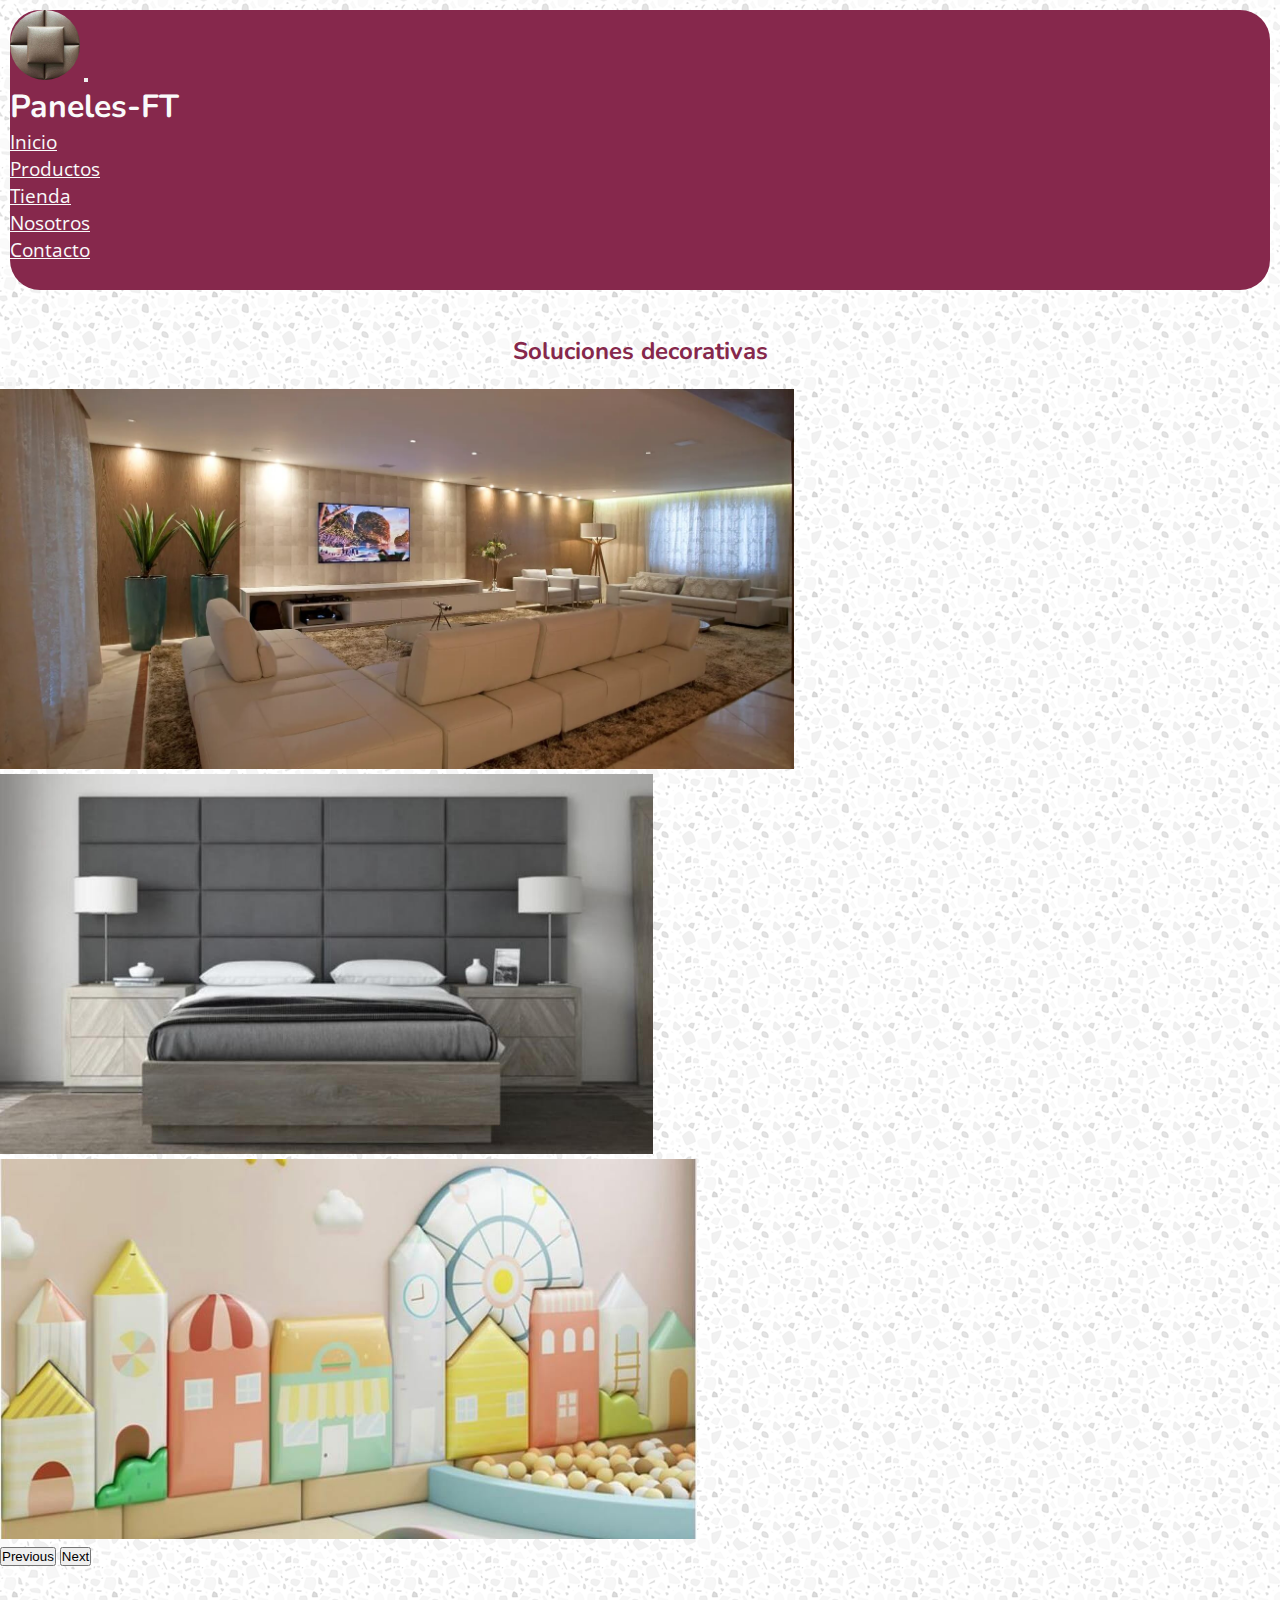
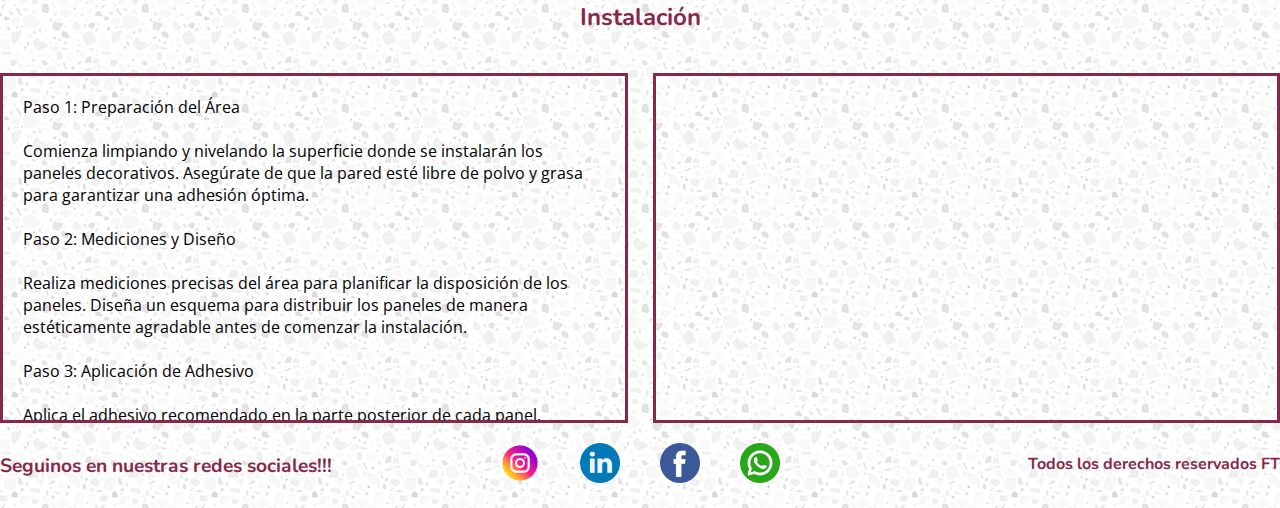
==== index.html @ 25a1c428 "tamaño fotos" ====
<!DOCTYPE html>
<html lang="en">

<head>
    <meta charset="UTF-8">
    <meta name="viewport" content="width=device-width, initial-scale=1.0">
    <!--FUENTES-->
    <link rel="preconnect" href="https://fonts.googleapis.com">
    <link rel="preconnect" href="https://fonts.gstatic.com" crossorigin>
    <link href="https://fonts.googleapis.com/css2?family=Nunito:ital,wght@1,300&family=Open+Sans:wght@600&display=swap"
        rel="stylesheet">
    <!--Favicon-->
    <link rel="icon" href="favicon.ico" type="image/x-icon">
    <title>Paneles-FT</title>
    <!--Meta Description-->
    <meta name="description"
        content="Descubre paneles decorativos excepcionales con diseños vanguardistas. Con miles de clientes satisfechos en el último año, ofrecemos entregas rápidas y seguras en todo el país. Transforma tus espacios con estilo y confianza.">
    <!--CCS BS-->
    <link href="https://cdn.jsdelivr.net/npm/bootstrap@5.3.2/dist/css/bootstrap.min.css" rel="stylesheet"
        integrity="sha384-T3c6CoIi6uLrA9TneNEoa7RxnatzjcDSCmG1MXxSR1GAsXEV/Dwwykc2MPK8M2HN" crossorigin="anonymous">
    <!--CCS-->
    <link rel="stylesheet" href="./css/estilo.css">
</head>

<body class="container-fluid">

    <!--BARRA DE NAVEGACIÓN-->

    <header class="navbar navbar-expand-sm barra sticky-top">
        <div class="container-fluid">
            <a class="navbar-brand" href="#"><img class="logo" src="./img/logo.jpeg" alt="logo"></a>
            <button class="navbar-toggler" type="button" data-bs-toggle="collapse" data-bs-target="#navbarNav"
                aria-controls="navbarNav" aria-expanded="false" aria-label="Toggle navigation">
                <span class="navbar-toggler-icon"></span>
            </button>
            <nav class="collapse navbar-collapse" id="navbarNav">
                <h1>Paneles-FT</h1>
                <ul class="navbar-nav ms-auto menuNav">
                    <li class="nav-item">
                        <a class="nav-link" aria-current="page" href="./index.html">Inicio</a>
                    </li>
                    <li class="nav-item">
                        <a class="nav-link" href="./pages/productos.html">Productos</a>
                    </li>
                    <li class="nav-item">
                        <a class="nav-link" href="./pages/tienda.html">Tienda</a>
                    </li>
                    <li class="nav-item">
                        <a class="nav-link" href="./pages/nosotros.html">Nosotros</a>
                    </li>
                    <li class="nav-item">
                        <a class="nav-link" href="./pages/contacto.html">Contacto</a>
                    </li>
                    <li class="nav-item">
                        <a class="nav-link disabled" aria-disabled="true"></a>
                    </li>
                </ul>
            </nav>
        </div>
    </header>
    <main>
        <h2 class="secciones">
            Soluciones decorativas
        </h2>
        <!---Carrusel BS--->

        <div id="carouselExampleIndicators" class="carousel slide carrusel">
            <div class="carousel-indicators">
                <button type="button" data-bs-target="#carouselExampleIndicators" data-bs-slide-to="0" class="active"
                    aria-current="true" aria-label="Slide 1"></button>
                <button type="button" data-bs-target="#carouselExampleIndicators" data-bs-slide-to="1"
                    aria-label="Slide 2"></button>
                <button type="button" data-bs-target="#carouselExampleIndicators" data-bs-slide-to="2"
                    aria-label="Slide 3"></button>
            </div>
            <div class="carousel-inner">
                <div class="carousel-item active">
                    <img src="./img/c4.jpg" class="d-block w-100" alt="pa1" style="height: 380px;">
                </div>
                <div class="carousel-item">
                    <img src="./img/productos8.jpeg" class="d-block w-100" alt="pa3" style="height: 380px;">
                </div>
                <div class="carousel-item">
                    <img src="./img/c3.jpeg" class="d-block w-100" alt="pa4" style="height: 380px;">
                </div>
            </div>
            <button class="carousel-control-prev" type="button" data-bs-target="#carouselExampleIndicators"
                data-bs-slide="prev">
                <span class="carousel-control-prev-icon" aria-hidden="true"></span>
                <span class="visually-hidden">Previous</span>
            </button>
            <button class="carousel-control-next" type="button" data-bs-target="#carouselExampleIndicators"
                data-bs-slide="next">
                <span class="carousel-control-next-icon" aria-hidden="true"></span>
                <span class="visually-hidden">Next</span>
            </button>
        </div>

        <h2 class="secciones">
            Instalación
        </h2>



        <div class="instalaciones">
            <article class="a1 parrafoInicio">
                <p class="espaciado"> Paso 1: Preparación del Área <br><br>

                    Comienza limpiando y nivelando la superficie donde se instalarán los paneles decorativos.
                    Asegúrate de que la pared esté libre de polvo y grasa para garantizar una adhesión óptima. <br><br>

                    Paso 2: Mediciones y Diseño <br><br>

                    Realiza mediciones precisas del área para planificar la disposición de los paneles.
                    Diseña un esquema para distribuir los paneles de manera estéticamente agradable antes de comenzar la
                    instalación. <br><br>

                    Paso 3: Aplicación de Adhesivo <br> <br>

                    Aplica el adhesivo recomendado en la parte posterior de cada panel, asegurándote de cubrir
                    completamente la superficie para una fijación sólida. <br><br>

                    Paso 4: Colocación de los Paneles<br><br>

                    Coloca el primer panel en la posición designada, presionando firmemente contra la pared.
                    Continúa con los demás paneles, asegurándote de mantener una alineación precisa según tu diseño.
                    <br><br>

                    Paso 6: Acabado y Detalles <br><br>

                    Presiona suavemente los bordes de cada panel para asegurar una adherencia uniforme.
                    Verifica que todos los paneles estén alineados correctamente y realiza ajustes finales según sea
                    necesario. <br><br>

                    Paso 7: Tiempo de Secado <br><br>

                    Permite que el adhesivo se seque completamente según las indicaciones del fabricante antes de
                    realizar cualquier actividad adicional en la zona. <br><br>
                    ¡Con estos simples pasos, transformarás tus espacios con elegancia y estilo utilizando nuestros
                    paneles decorativos de manera fácil y efectiva!
                    También podes mirar nuestros videos y seguir el paso a paso, es muy fácil.
                </p>
            </article>
            <iframe class="b2" src="https://www.youtube.com/embed/202u8MoEacs" title="Montaje paneles tapizados W.I.B"
                frameborder="0"
                allow="accelerometer; autoplay; clipboard-write; encrypted-media; gyroscope; picture-in-picture; web-share"
                allowfullscreen></iframe>
        </div>

    </main>
    <footer class="container">
        <div class="A">
            <h3>
                Seguinos en nuestras redes sociales!!!
            </h3>
        </div>
        <div class="B">
            <ul>
                <li>
                    <a href="https://instagram.com/" class target="_blank"><img src="./img/instagram.png"
                            alt="Icono de Instagram"><a>
                </li>
                <li>
                    <a href="https://linkedin.com/" class target="_blank"><img src="./img/linkedin.png"
                            alt="Icono de Linkedin"></a>
                </li>
                <li>
                    <a href="https://www.facebook.com/" class target="_blank"><img src="./img/facebook.png"
                            alt="Icono de Facebook"></a>
                </li>
                <li>
                    <a href="https://web.whatsapp.com/" class target="_blank"><img src="./img/whatsapp.png"
                            alt="Icono de Whatsapp"></a>
                </li>
            </ul>
        </div>
        <div class="C">
            <h4>
                Todos los derechos reservados FT
            </h4>
        </div>
    </footer>

    <script src="https://cdn.jsdelivr.net/npm/bootstrap@5.3.2/dist/js/bootstrap.bundle.min.js"
        integrity="sha384-C6RzsynM9kWDrMNeT87bh95OGNyZPhcTNXj1NW7RuBCsyN/o0jlpcV8Qyq46cDfL"
        crossorigin="anonymous"></script>
</body>

</html>
---- css/estilo.css ----
* {
  padding: 0;
  margin: 0;
  box-sizing: border-box;
}

body {
  background-color: rgb(214, 214, 151);
  background: url(../img/fondo.png);
  font-family: "Open Sans", sans-serif;
}

h1 {
  font-family: "Nunito", sans-serif;
  font-weight: bold;
  color: #fafafa;
}

h2,
h3,
h4 {
  font-family: "Nunito", sans-serif;
  color: rgb(134, 40, 76);
  font-weight: bold;
}

h3 {
  font-size: 1.2rem;
}

h4 {
  font-size: 1rem;
}

.espaciado {
  margin-bottom: 30px;
}

.logo {
  width: 70px;
  border-radius: 50px;
}

.barra {
  background-color: rgb(134, 40, 76);
  border-radius: 30px;
  margin: 10px;
}

.menuNav a {
  font-size: 1.2rem;
  color: #fafafa;
  border-radius: 20px;
}
.menuNav a:hover {
  color: rgb(134, 40, 76);
  background-color: #fafafa;
  align-items: center;
}

main {
  display: flex;
  flex-direction: column;
}

.secciones {
  margin-top: 35px;
  text-align: center;
}

.bgContacto {
  background-color: beige;
  background-image: url(../img/pa2\ .jpg);
  background-size: cover;
  background-position: center;
  height: 100vh;
}

.parrafoProductos {
  margin: auto;
  padding: 20px;
  height: auto;
  border: rgb(134, 40, 76) solid 3px;
  overflow: auto;
  margin-top: 40px;
}

.parrafoTienda {
  margin: auto;
  padding: 20px;
  overflow: auto;
  display: flex;
  align-items: center;
}

.parrafoContacto {
  margin: auto;
  padding: 20px;
  margin-top: 30px;
  color: rgb(252, 92, 167);
}

.fotoTienda {
  width: 100%;
  height: 100%;
}

.contenedorTarjetas {
  padding: 20px;
}

.tarjetas {
  background-color: beige;
  border-color: rgb(134, 40, 76);
  border-width: 3px;
}

.imgProd {
  height: 75%;
  object-fit: contain;
}

.btnCard {
  background-color: rgb(134, 40, 76);
  color: #fafafa;
  font-size: 1.1rem;
  font-weight: bold;
}
.btnCard:hover {
  background-color: #fafafa;
  color: rgb(134, 40, 76);
}

form {
  width: 300px;
  margin: auto;
}

label {
  display: block;
  margin-bottom: 5px;
}

input[type=text], input[type=email] {
  width: 100%;
  padding: 5px;
  margin-bottom: 10px;
}

textarea {
  width: 100%;
  padding: 5px;
  margin-bottom: 10px;
}

input[type=submit] {
  width: 100%;
  padding: 10px;
  background-color: rgb(134, 40, 76);
  color: #fafafa;
  border: none;
  cursor: pointer;
}
input[type=submit]:hover {
  background-color: rgb(134, 40, 76);
}

.instalaciones {
  display: grid;
  grid-template-columns: 1fr 1fr;
  grid-template-rows: 1fr;
  gap: 0px 25px;
  grid-auto-flow: row;
  grid-template-areas: "a1 b2";
  margin-top: 40px;
}

.a1 {
  grid-area: a1;
  margin: auto;
  padding: 20px;
  height: 350px;
  border: rgb(134, 40, 76) solid 3px;
  overflow: auto;
}

.b2 {
  grid-area: b2;
  height: 350px;
  border: rgb(134, 40, 76) solid 3px;
  width: 100%;
}

.panelesTienda1 {
  display: grid;
  grid-template-columns: 1fr 1fr;
  grid-template-rows: 1fr 1fr 1fr;
  margin-bottom: 40px;
  grid-auto-flow: row;
  column-gap: 15px;
  row-gap: 15px;
  grid-template-areas: "a b" "c d" "e f";
}

.a {
  grid-area: a;
  height: 350px;
  border: rgb(134, 40, 76) solid 3px;
}

.b {
  grid-area: b;
  height: 350px;
  border: rgb(134, 40, 76) solid 3px;
}

.c {
  grid-area: c;
  height: 350px;
  border: rgb(134, 40, 76) solid 3px;
}

.d {
  grid-area: d;
  height: 350px;
  border: rgb(134, 40, 76) solid 3px;
}

.e {
  grid-area: e;
  height: 350px;
  border: rgb(134, 40, 76) solid 3px;
}

.f {
  grid-area: f;
  height: 350px;
  border: rgb(134, 40, 76) solid 3px;
}

.panelesTienda2 {
  display: grid;
  grid-template-columns: 1fr 1fr;
  grid-template-rows: 1fr 1fr 1fr;
  margin-bottom: 40px;
  gap: 25px 25px;
  grid-auto-flow: row;
  column-gap: 15px;
  row-gap: 15px;
  grid-template-areas: "g h" "i j" "k l";
}

.g {
  grid-area: g;
  height: 350px;
  border: rgb(134, 40, 76) solid 3px;
}

.h {
  grid-area: h;
  height: 350px;
  border: rgb(134, 40, 76) solid 3px;
}

.i {
  grid-area: i;
  height: 350px;
  border: rgb(134, 40, 76) solid 3px;
}

.j {
  grid-area: j;
  height: 350px;
  border: rgb(134, 40, 76) solid 3px;
}

.k {
  grid-area: k;
  height: 350px;
  border: rgb(134, 40, 76) solid 3px;
}

.l {
  grid-area: l;
  height: 350px;
  border: rgb(134, 40, 76) solid 3px;
}

.panelesTienda3 {
  display: grid;
  grid-template-columns: 1fr 1fr;
  grid-template-rows: 1fr 1fr 1fr;
  margin-bottom: 40px;
  gap: 25px 25px;
  grid-auto-flow: row;
  column-gap: 15px;
  row-gap: 15px;
  grid-template-areas: "m n" "o p" "q r";
}

.m {
  grid-area: m;
  height: 350px;
  border: rgb(134, 40, 76) solid 3px;
}

.n {
  grid-area: n;
  height: 350px;
  border: rgb(134, 40, 76) solid 3px;
}

.o {
  grid-area: o;
  height: 350px;
  border: rgb(134, 40, 76) solid 3px;
}

.p {
  grid-area: p;
  height: 350px;
  border: rgb(134, 40, 76) solid 3px;
}

.q {
  grid-area: q;
  height: 350px;
  border: rgb(134, 40, 76) solid 3px;
}

.r {
  grid-area: r;
  height: 350px;
  border: rgb(134, 40, 76) solid 3px;
}

.panelesTienda4 {
  display: grid;
  grid-template-columns: 1fr 1fr;
  grid-template-rows: 1fr 1fr 1fr;
  margin-bottom: 40px;
  gap: 25px 25px;
  grid-auto-flow: row;
  column-gap: 15px;
  row-gap: 15px;
  grid-template-areas: "s t" "u v" "w x";
}

.s {
  grid-area: s;
  height: 350px;
  border: rgb(134, 40, 76) solid 3px;
}

.t {
  grid-area: t;
  height: 350px;
  border: rgb(134, 40, 76) solid 3px;
}

.u {
  grid-area: u;
  height: 350px;
  border: rgb(134, 40, 76) solid 3px;
}

.v {
  grid-area: v;
  height: 350px;
  border: rgb(134, 40, 76) solid 3px;
}

.w {
  grid-area: w;
  height: 350px;
  border: rgb(134, 40, 76) solid 3px;
}

.x {
  grid-area: x;
  height: 350px;
  border: rgb(134, 40, 76) solid 3px;
}

footer {
  display: grid;
  grid-template-columns: 1fr 1fr 1fr;
  grid-template-rows: 1fr;
  grid-auto-flow: row;
  grid-template-areas: "A B C";
}
footer ul {
  list-style: none;
  display: flex;
  align-items: center;
  justify-content: center;
}
footer img {
  width: 80px;
  padding: 20px;
}
footer img:hover {
  transform: scale(1.5, 1.5);
}

.A {
  grid-area: A;
  text-align: start;
  padding-top: 30px;
}

.B {
  grid-area: B;
}

.C {
  grid-area: C;
  text-align: end;
  padding-top: 30px;
}

@media only screen and (max-width: 770px) {
  .container {
    display: grid;
    grid-template-columns: 1fr 1fr 1fr;
    grid-template-rows: 1fr;
    grid-auto-flow: row;
    grid-template-areas: "A B" "C C";
  }
}
@media only screen and (max-width: 480px) {
  .container {
    display: grid;
    grid-template-columns: 1fr 1fr 1fr;
    grid-template-rows: 1fr;
    grid-auto-flow: row;
    grid-template-areas: "A" "B" "C";
  }
  .A {
    grid-area: A;
    text-align: center;
    padding-top: 30px;
  }
  .B {
    grid-area: B;
    justify-items: space-between;
  }
  .C {
    grid-area: C;
    text-align: end;
    padding-top: 30px;
  }
  .instalaciones {
    display: grid;
    grid-template-columns: 1fr 1fr;
    grid-template-rows: 1fr;
    gap: 0px 25px;
    grid-auto-flow: row;
    grid-template-areas: "a1 a1" "b2 b2";
    margin-top: 40px;
  }
  .panelesTienda1 {
    display: grid;
    grid-template-columns: 1fr 1fr;
    grid-template-rows: 1fr 1fr 1fr;
    gap: 25px 25px;
    grid-auto-flow: row;
    grid-template-areas: "a a" "b b" "c c" "d d" "e e" "f f";
  }
  .panelesTienda2 {
    display: grid;
    grid-template-columns: 1fr 1fr;
    grid-template-rows: 1fr 1fr 1fr;
    gap: 25px 25px;
    grid-auto-flow: row;
    grid-template-areas: "g g" "h h" "i i" "j j" "k k" "l l";
  }
  .panelesTienda3 {
    display: grid;
    grid-template-columns: 1fr 1fr;
    grid-template-rows: 1fr 1fr 1fr;
    gap: 25px 25px;
    grid-auto-flow: row;
    grid-template-areas: "m m" "n n" "o o" "p p" "q q" "r r";
  }
  .panelesTienda4 {
    display: grid;
    grid-template-columns: 1fr 1fr;
    grid-template-rows: 1fr 1fr 1fr;
    gap: 25px 25px;
    grid-auto-flow: row;
    grid-template-areas: "s s" "t t" "u u" "v v" "w w" "x x";
  }
}

/*# sourceMappingURL=estilo.css.map */
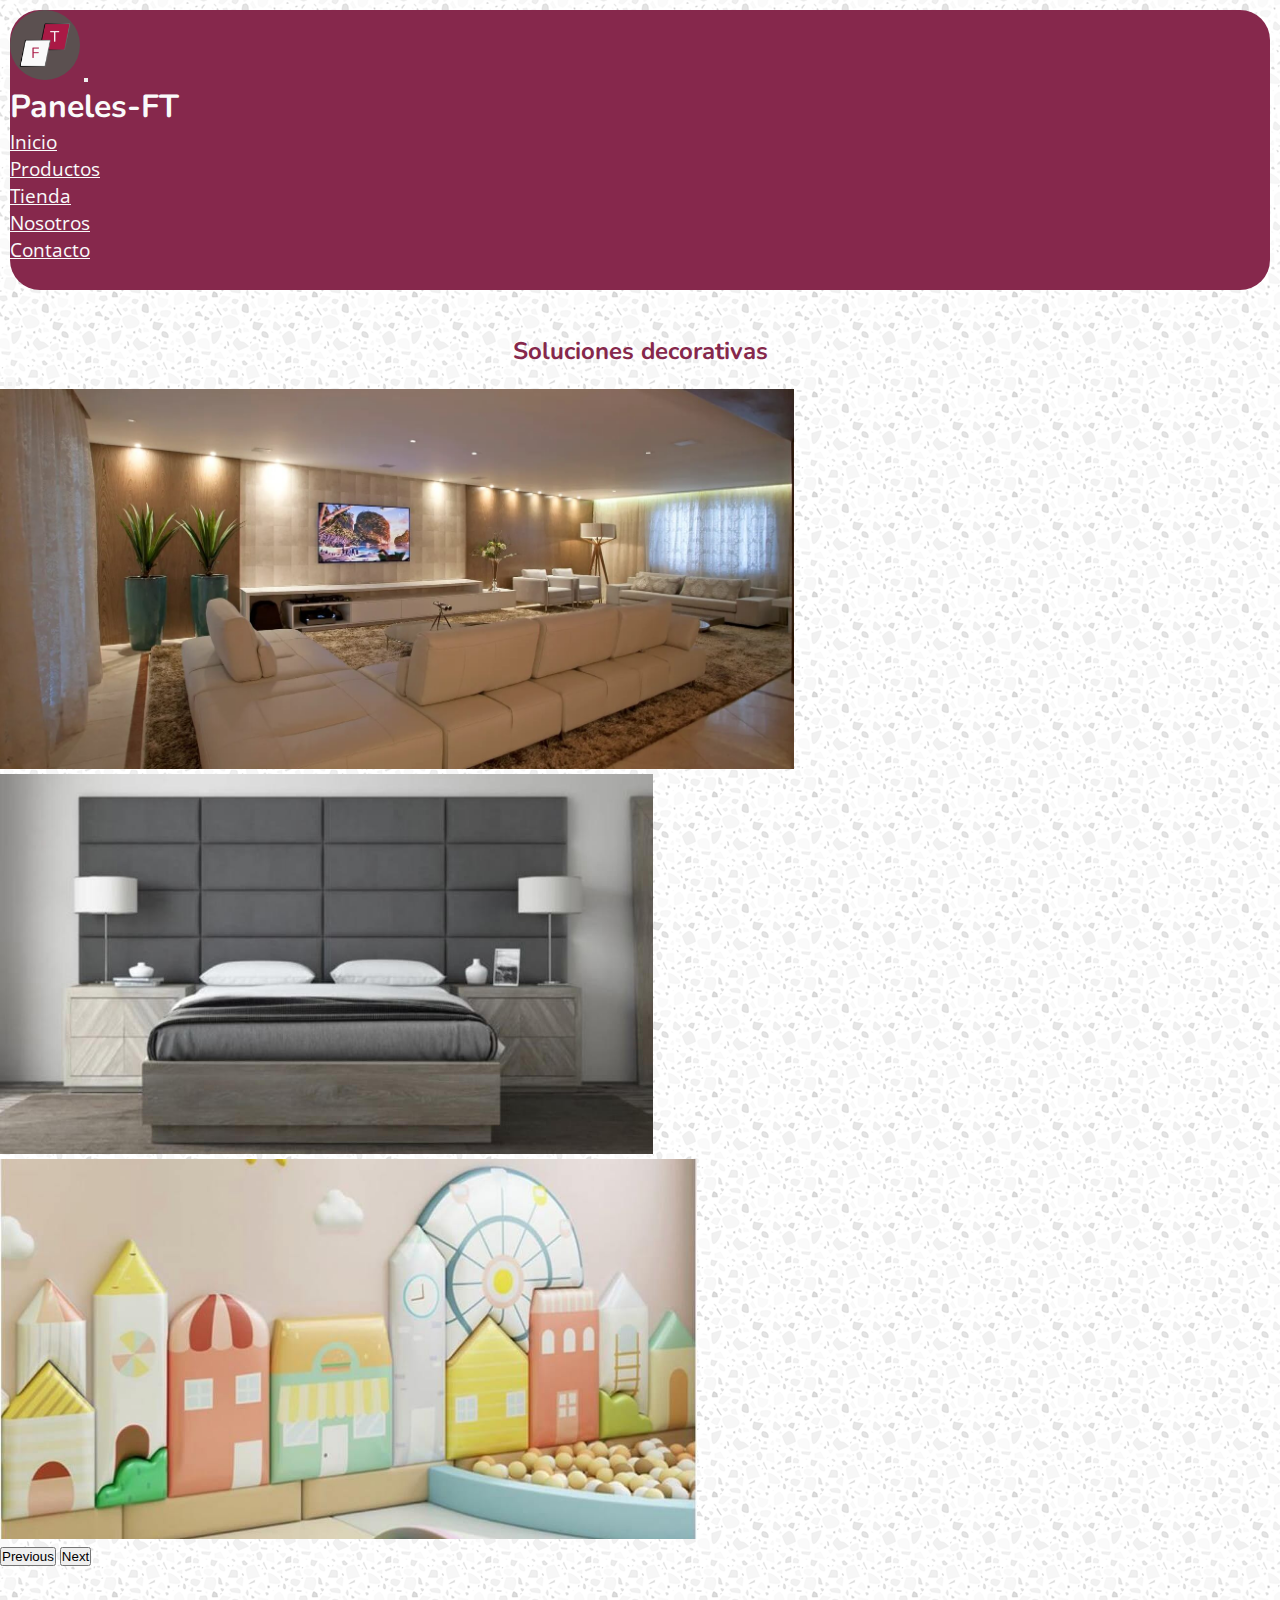
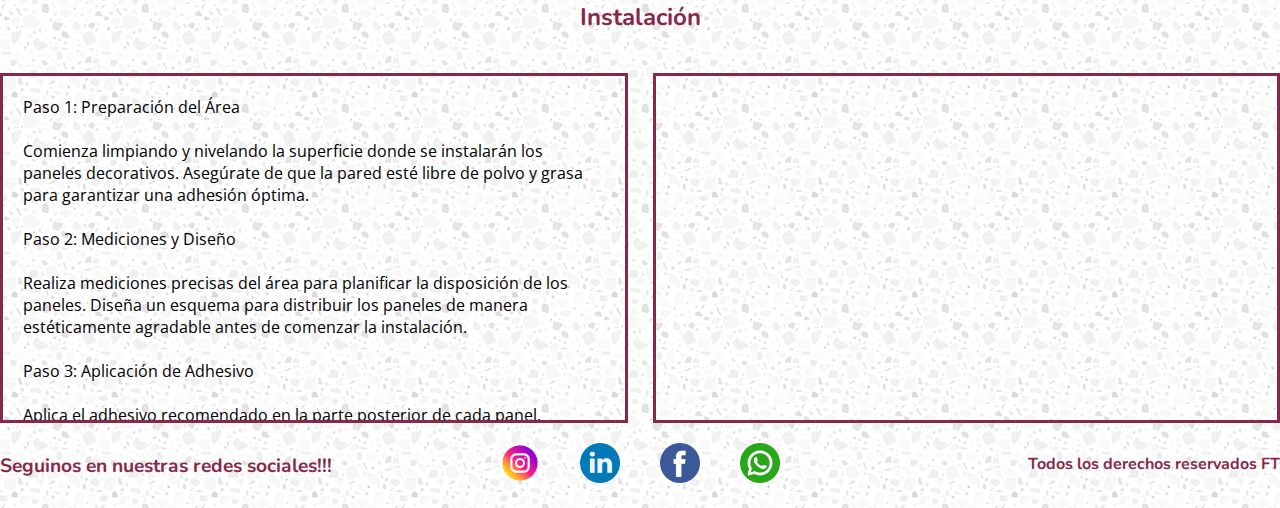
==== commit b421e71c: "cambio de logo" ====
--- a/index.html
+++ b/index.html
@@ -10,7 +10,7 @@
     <link href="https://fonts.googleapis.com/css2?family=Nunito:ital,wght@1,300&family=Open+Sans:wght@600&display=swap"
         rel="stylesheet">
     <!--Favicon-->
-    <link rel="icon" href="favicon.ico" type="image/x-icon">
+    <link rel="icon" href="faviconFT1.ico" type="image/x-icon">
     <title>Paneles-FT</title>
     <!--Meta Description-->
     <meta name="description"
@@ -28,7 +28,7 @@
 
     <header class="navbar navbar-expand-sm barra sticky-top">
         <div class="container-fluid">
-            <a class="navbar-brand" href="#"><img class="logo" src="./img/logo.jpeg" alt="logo"></a>
+            <a class="navbar-brand" href="#"><img class="logo" src="./img/logo.png" alt="logo"></a>
             <button class="navbar-toggler" type="button" data-bs-toggle="collapse" data-bs-target="#navbarNav"
                 aria-controls="navbarNav" aria-expanded="false" aria-label="Toggle navigation">
                 <span class="navbar-toggler-icon"></span>
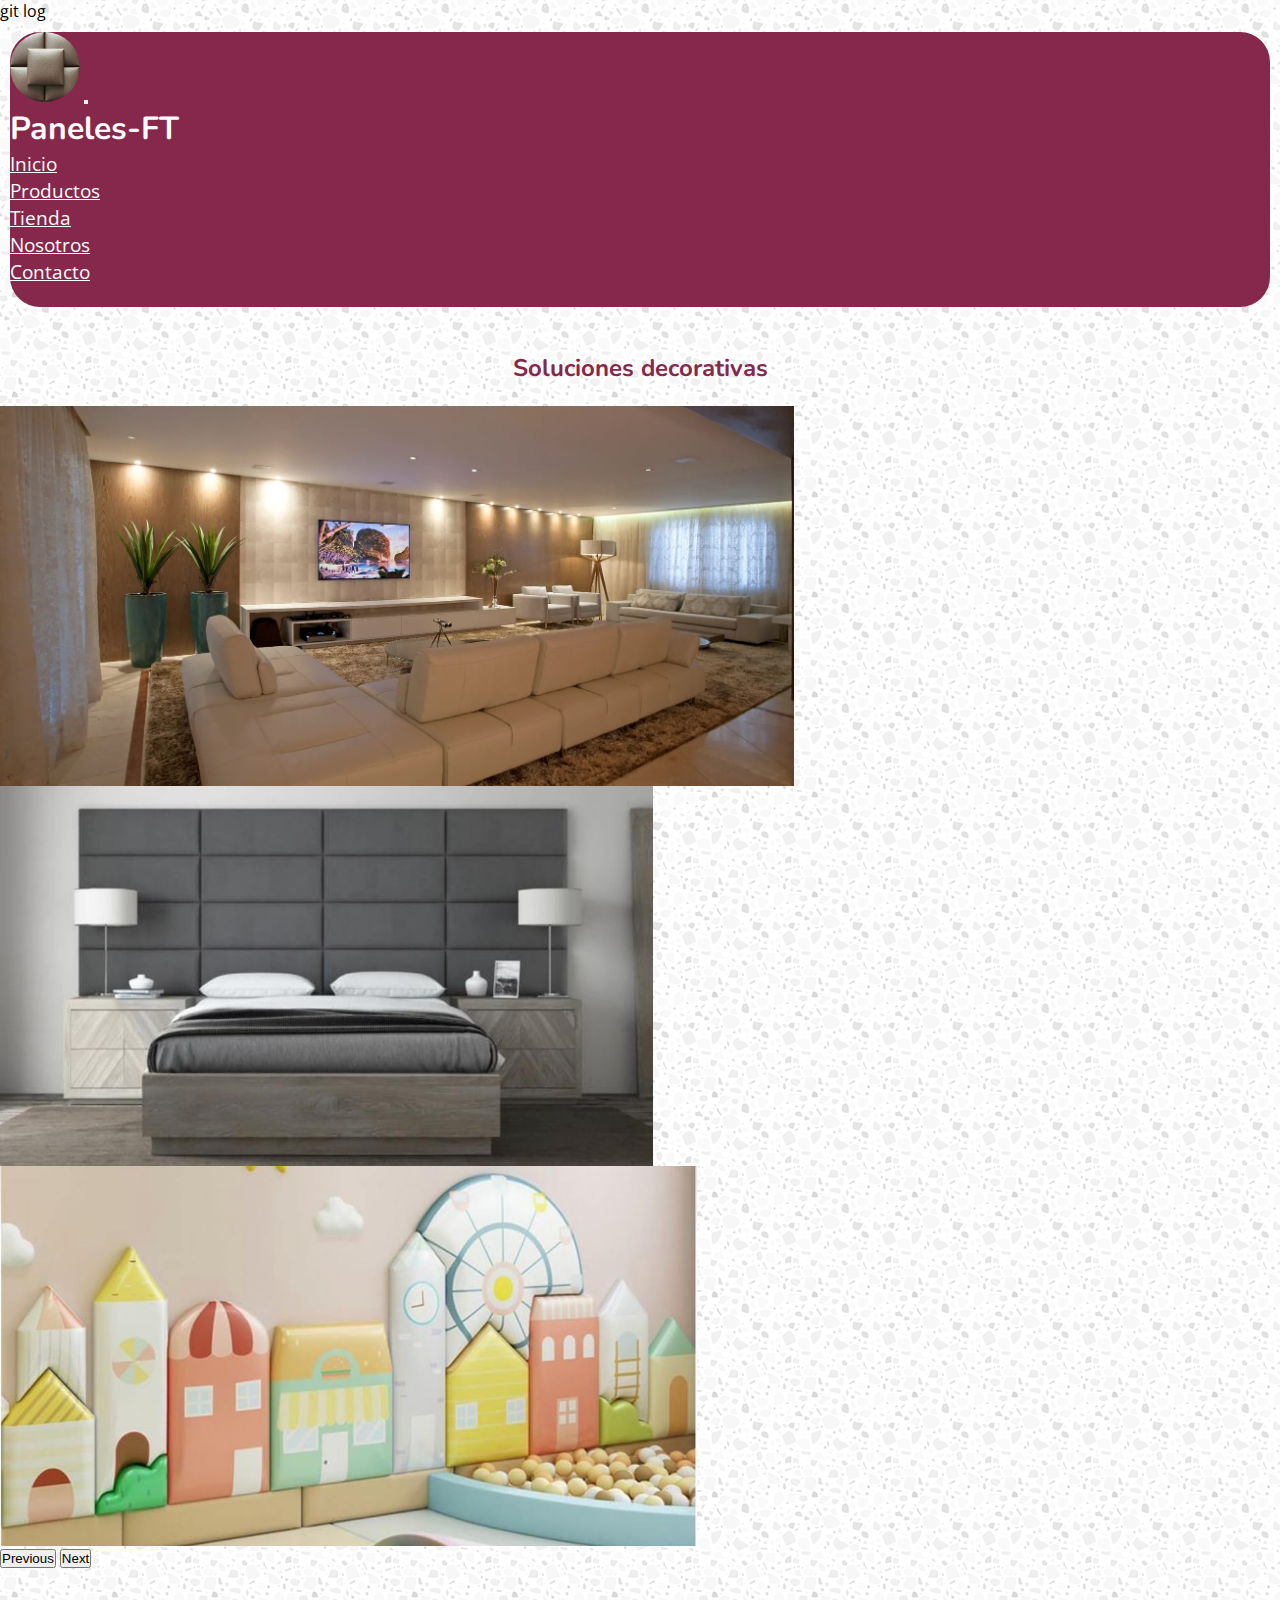
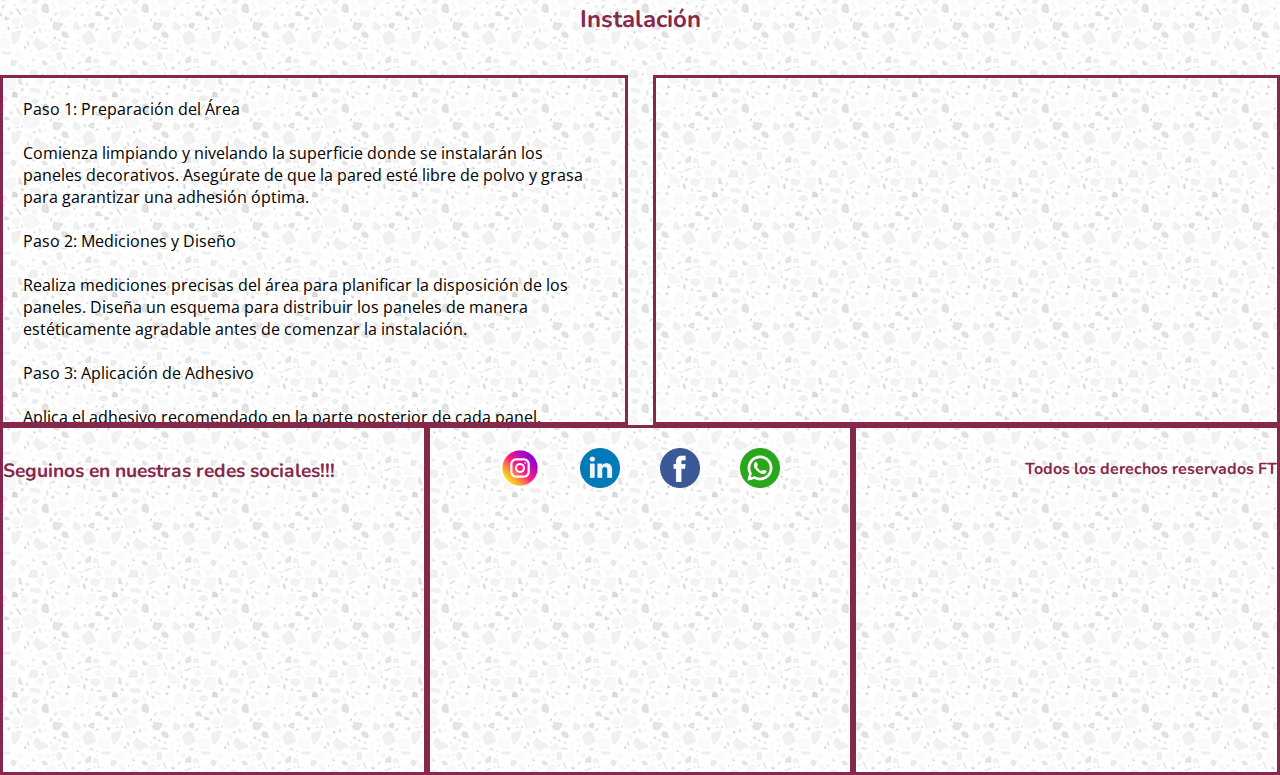
==== commit cc38e675: "logo" ====
--- a/index.html
+++ b/index.html
@@ -1,3 +1,4 @@
+git log
 <!DOCTYPE html>
 <html lang="en">
 
@@ -28,7 +29,7 @@
 
     <header class="navbar navbar-expand-sm barra sticky-top">
         <div class="container-fluid">
-            <a class="navbar-brand" href="#"><img class="logo" src="./img/logo.png" alt="logo"></a>
+            <a class="navbar-brand" href="#"><img class="logo" src="./img/logo.jpeg" alt="logo"></a>
             <button class="navbar-toggler" type="button" data-bs-toggle="collapse" data-bs-target="#navbarNav"
                 aria-controls="navbarNav" aria-expanded="false" aria-label="Toggle navigation">
                 <span class="navbar-toggler-icon"></span>
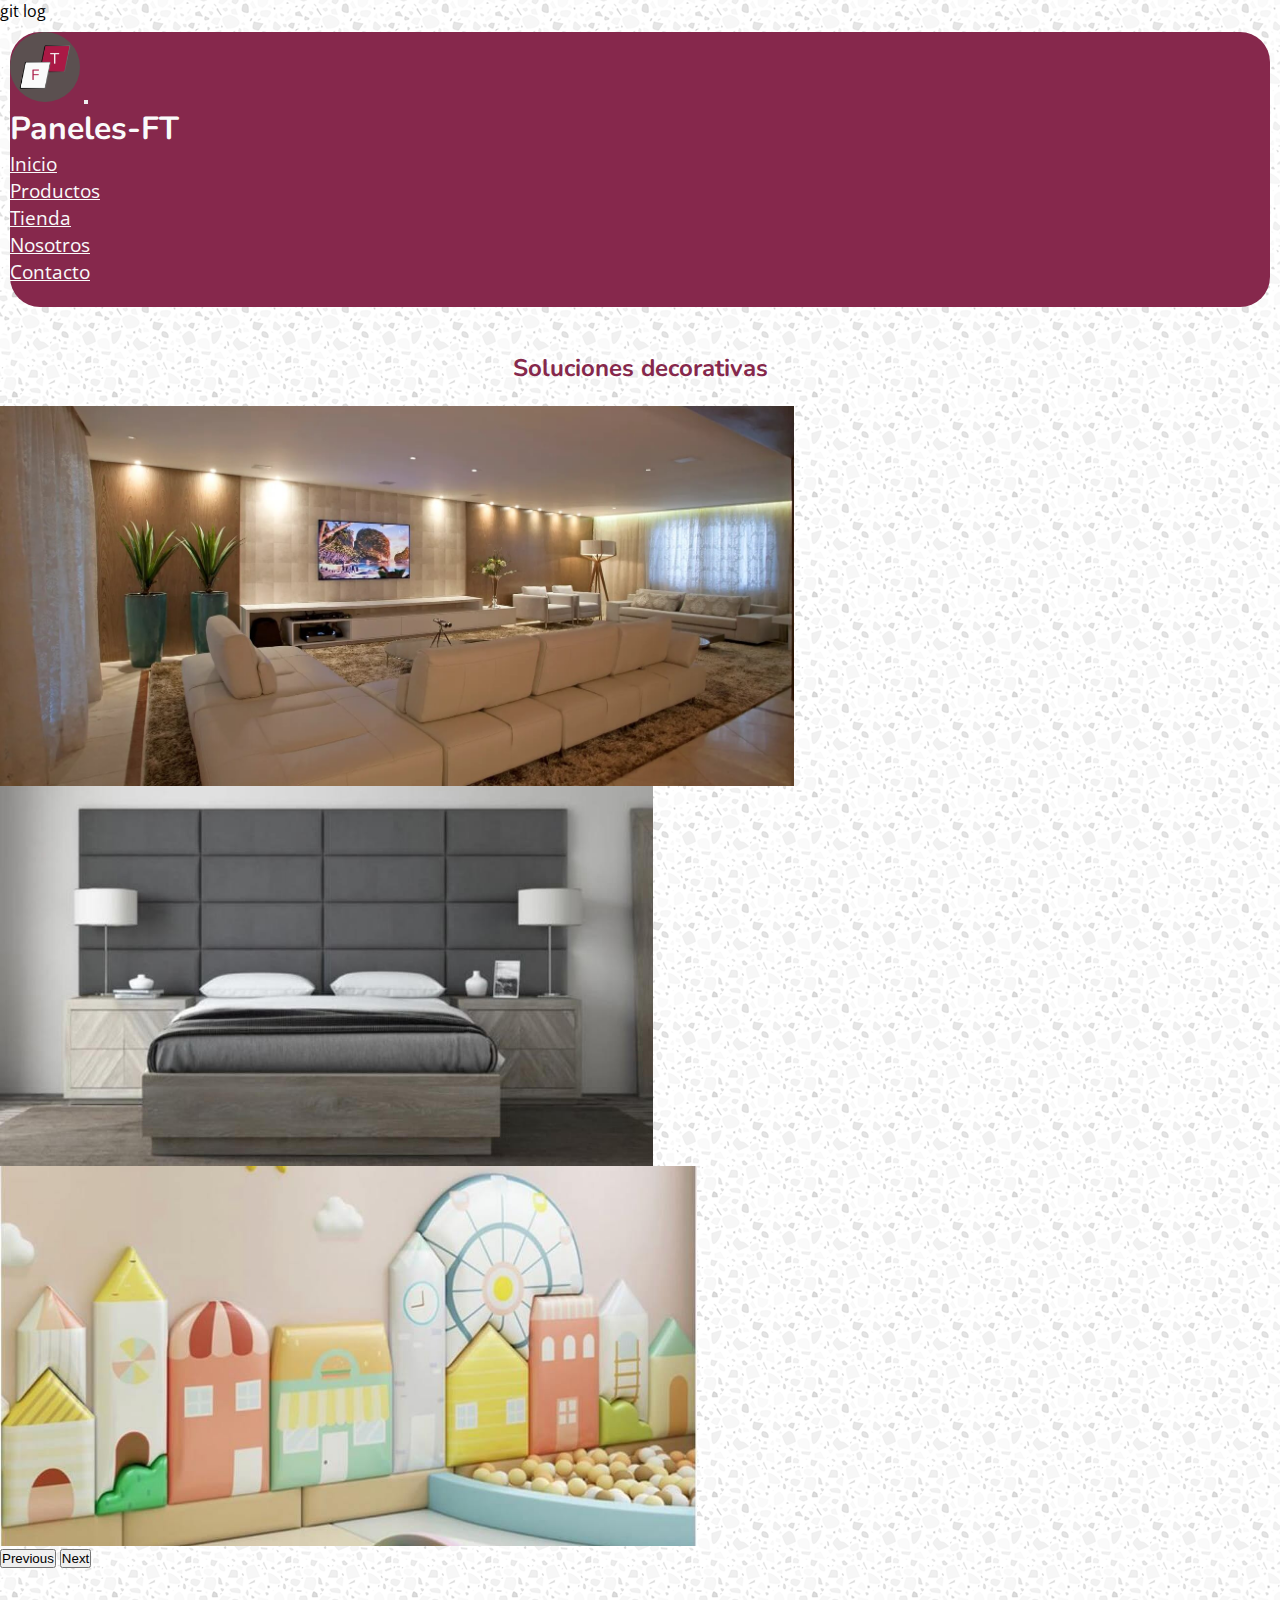
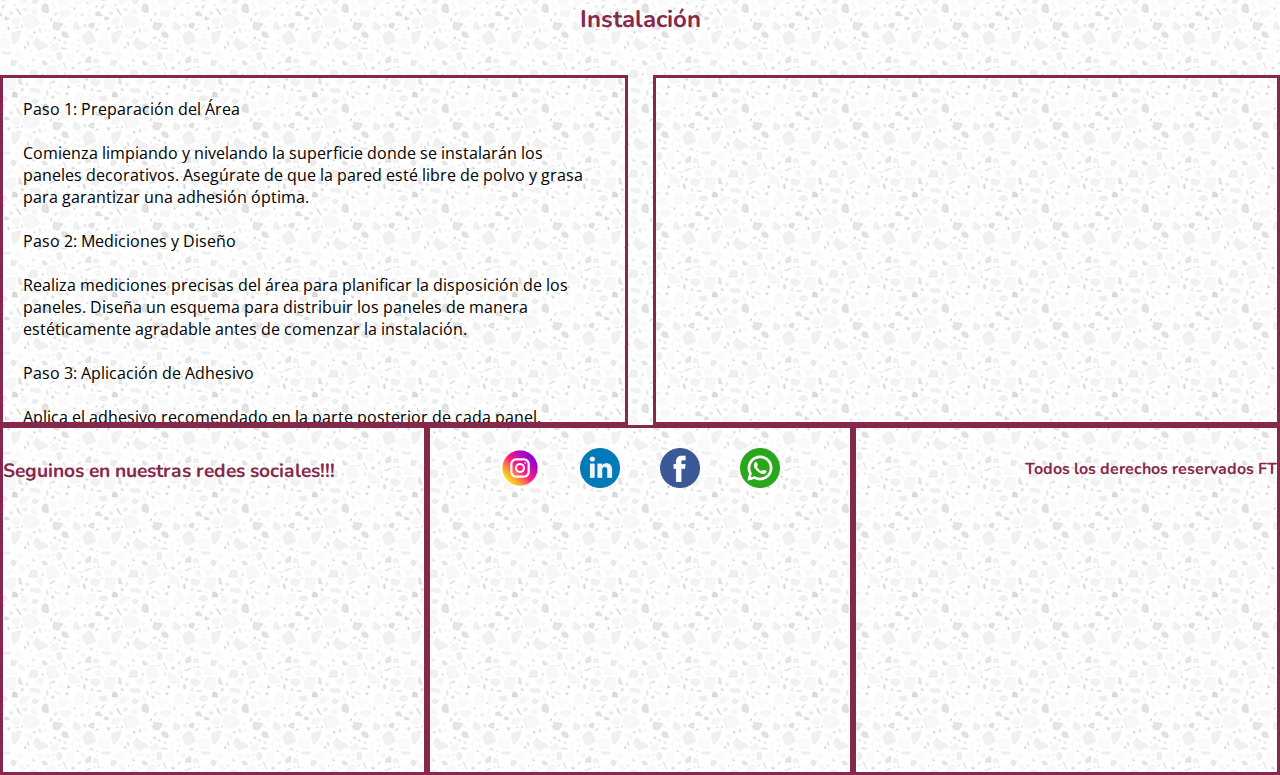
==== commit c9b78ce9: "index" ====
--- a/index.html
+++ b/index.html
@@ -29,7 +29,7 @@
 
     <header class="navbar navbar-expand-sm barra sticky-top">
         <div class="container-fluid">
-            <a class="navbar-brand" href="#"><img class="logo" src="./img/logo.jpeg" alt="logo"></a>
+            <a class="navbar-brand" href="#"><img class="logo" src="./img/logo.png" alt="logo"></a>
             <button class="navbar-toggler" type="button" data-bs-toggle="collapse" data-bs-target="#navbarNav"
                 aria-controls="navbarNav" aria-expanded="false" aria-label="Toggle navigation">
                 <span class="navbar-toggler-icon"></span>
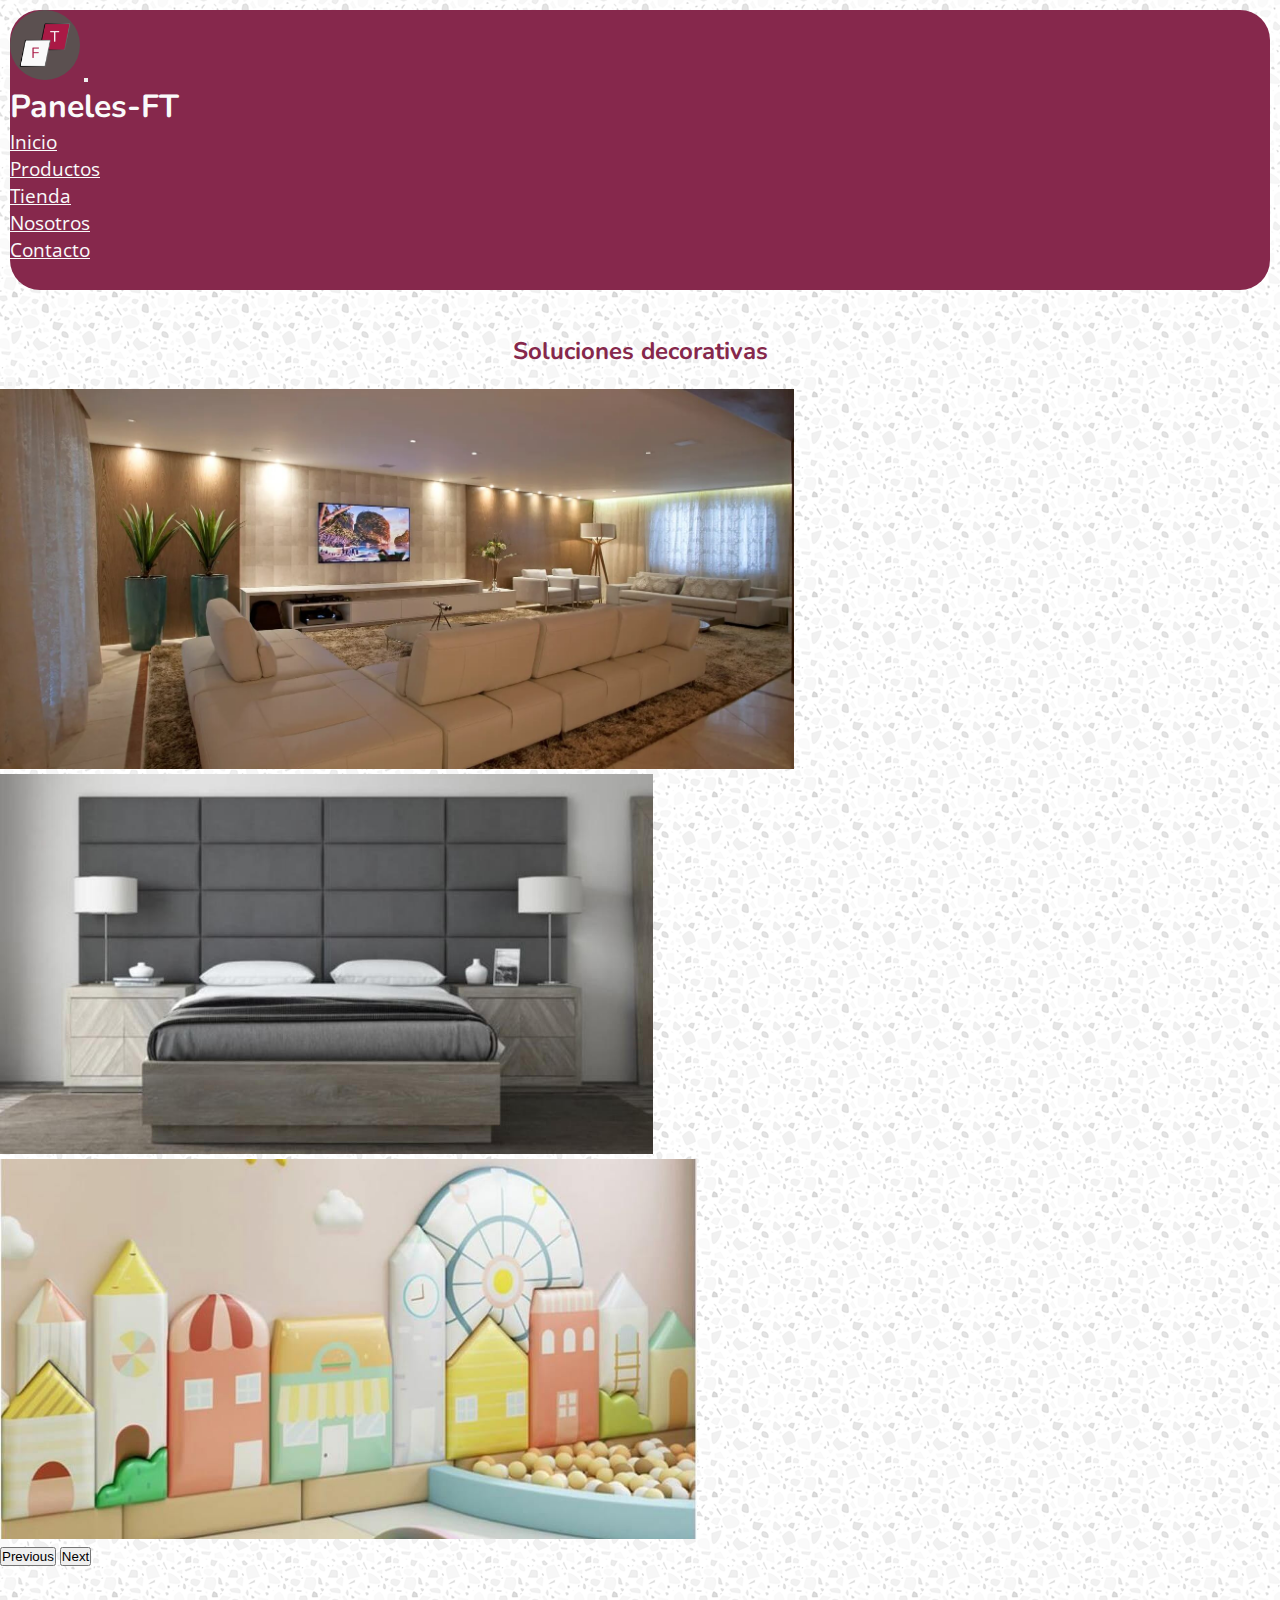
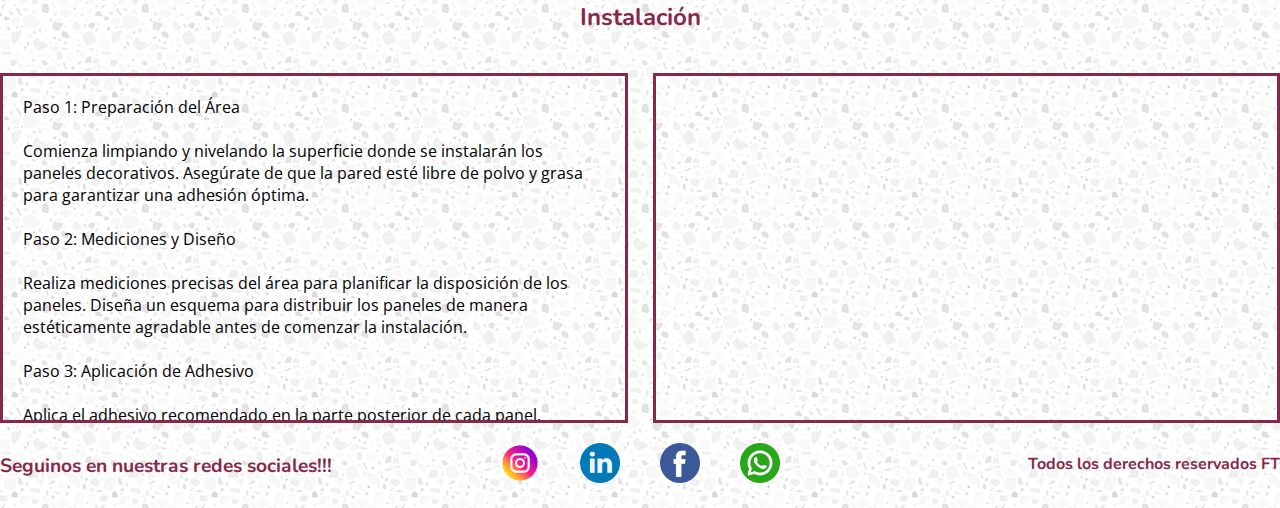
==== commit c24ae87b: "actualizacion2" ====
--- a/index.html
+++ b/index.html
@@ -1,4 +1,3 @@
-git log
 <!DOCTYPE html>
 <html lang="en">
 
@@ -29,7 +28,7 @@
 
     <header class="navbar navbar-expand-sm barra sticky-top">
         <div class="container-fluid">
-            <a class="navbar-brand" href="#"><img class="logo" src="./img/logo.png" alt="logo"></a>
+            <a class="navbar-brand" href="#"><img class="logo" src="./img/logo.png" alt="logoFT"></a>
             <button class="navbar-toggler" type="button" data-bs-toggle="collapse" data-bs-target="#navbarNav"
                 aria-controls="navbarNav" aria-expanded="false" aria-label="Toggle navigation">
                 <span class="navbar-toggler-icon"></span>
